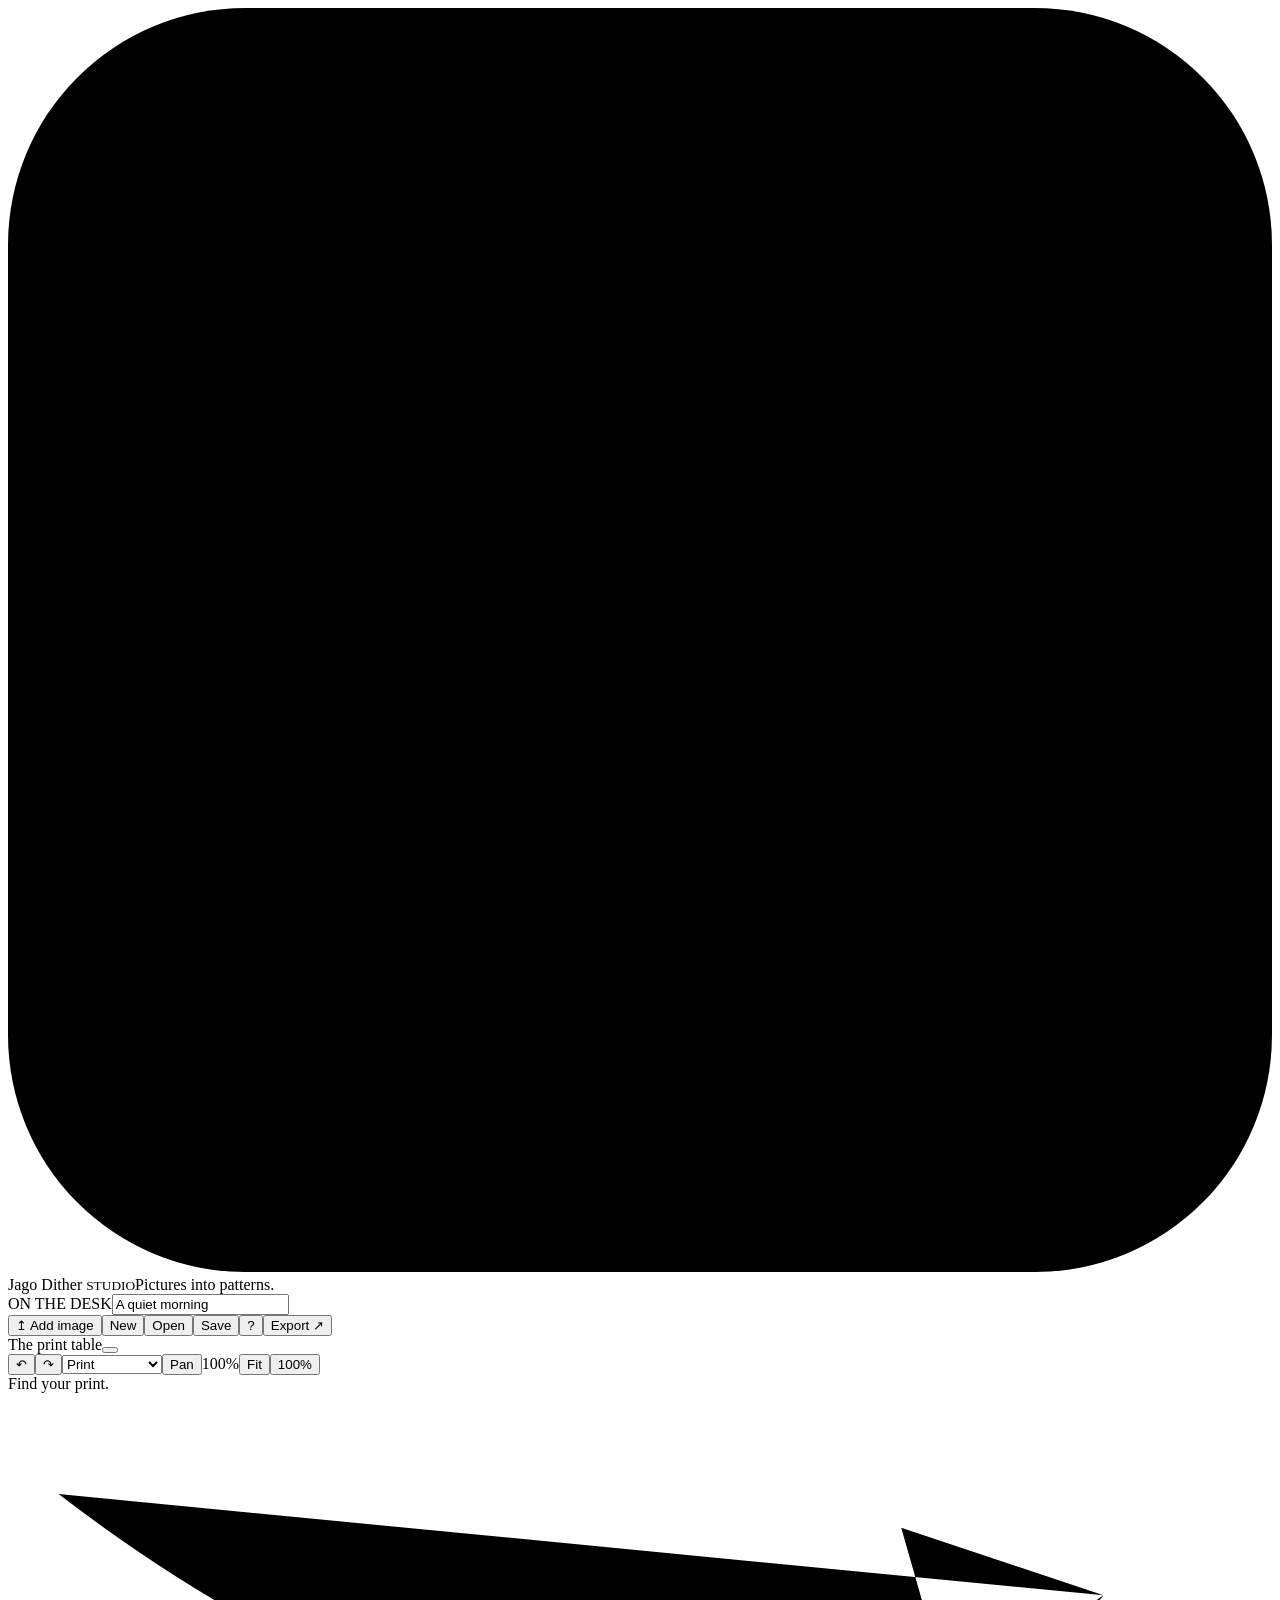
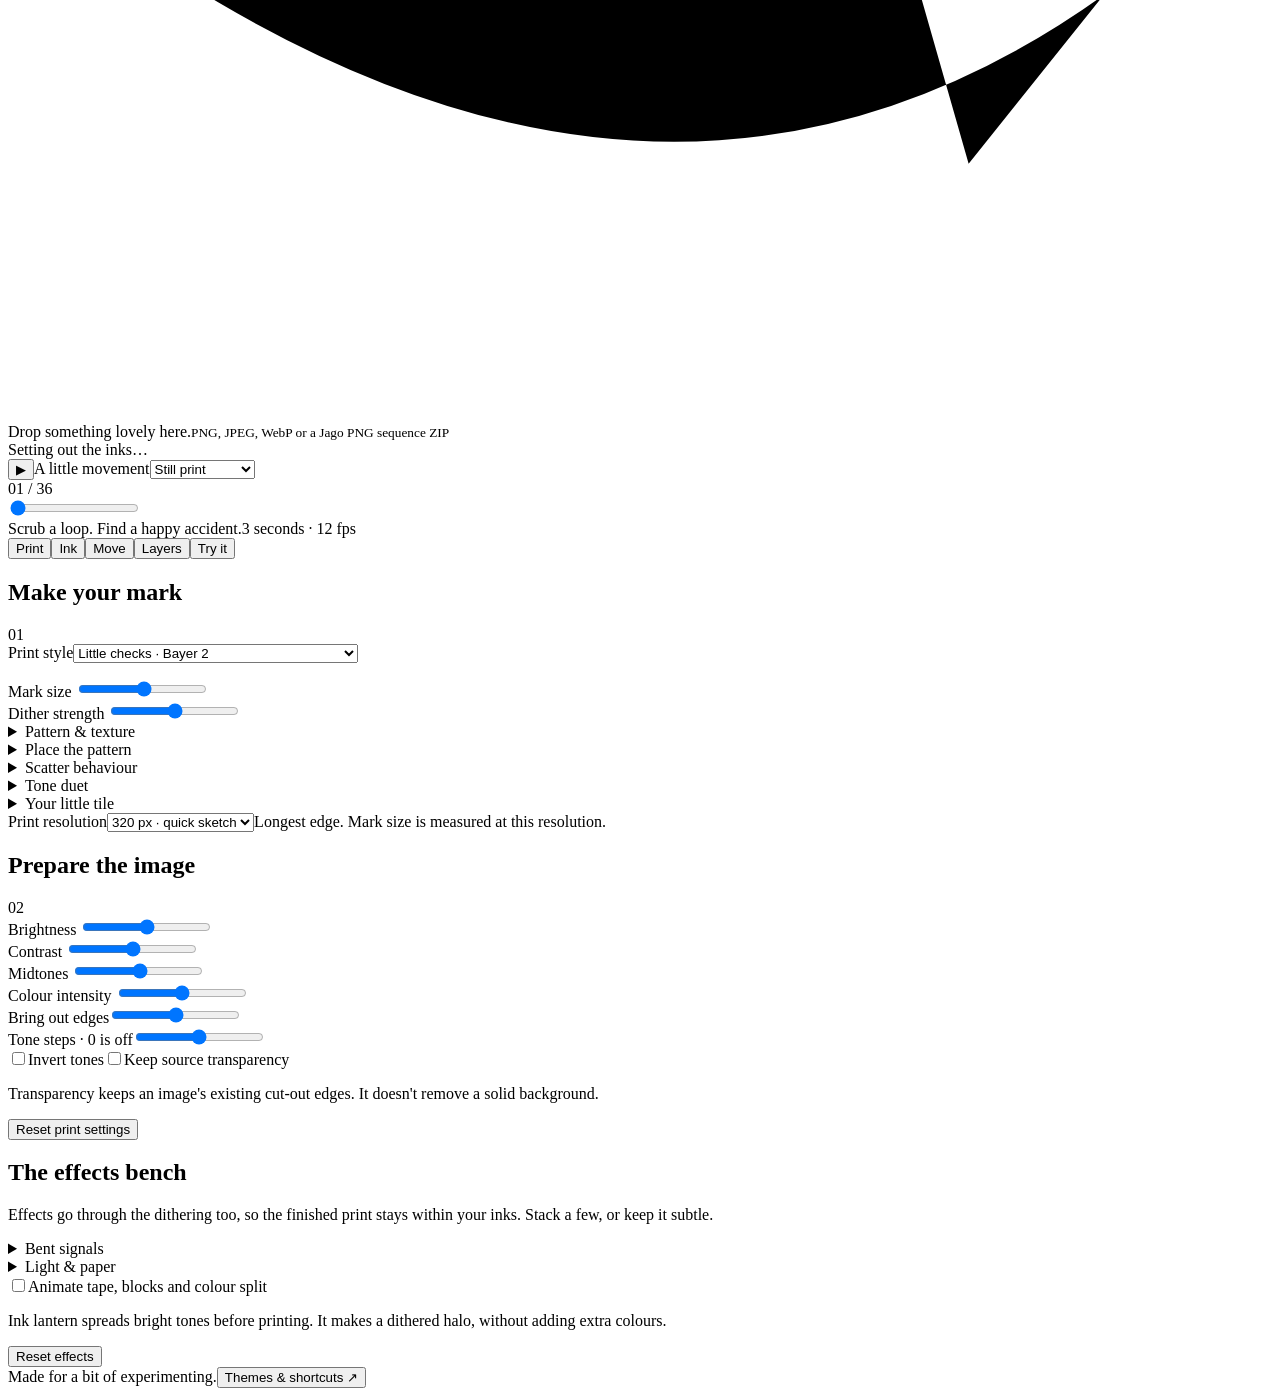
==== Source/shell.html @ 8f9b7d33 "Jago Dither Studio v1.0.0 | Initial Release Pictures into patterns. Turn images, text and loops into" ====
<!doctype html>
<html lang="en" data-theme="sketchbook">
  <head
    ><meta charset="utf-8" /><meta name="viewport" content="width=device-width, initial-scale=1" />
    <title>Jago Dither Studio</title
    ><meta
      name="description"
      content="A little print workshop for pixels, patterns and things that move."
    />
    <link
      rel="icon"
      href="data:image/svg+xml,%3Csvg xmlns='http://www.w3.org/2000/svg' viewBox='0 0 64 64'%3E%3Crect width='64' height='64' rx='12' fill='%23283e50'/%3E%3Cpath d='M12 12h12v12H12zM28 12h12v12H28zM44 12h8v8h-8zM12 28h12v12H12zM30 30h8v8h-8zM46 30h4v4h-4zM12 44h8v8h-8zM30 46h4v4h-4z' fill='%23edce83'/%3E%3C/svg%3E"
    />
    <style>
      /* STYLE */
    </style></head
  >
  <body>
    <header class="top"
      ><div class="brand"
        ><svg aria-hidden="true" viewBox="0 0 48 48">
          <rect width="48" height="48" rx="9" />
          <path
            d="M9 9h10v10H9zM24 9h10v10H24zM9 24h10v10H9zM26 26h6v6h-6zM38 11h3v3h-3zM11 39h3v3h-3z"
          /></svg
        ><div>Jago Dither <small>STUDIO</small><span>Pictures into patterns.</span></div></div
      >
      <div class="project-label"
        ><label for="projectName">ON THE DESK</label
        ><input id="projectName" value="A quiet morning" maxlength="70" aria-label="Project name"
      /></div>
      <nav aria-label="Files"
        ><button id="importBtn">↥ <span>Add image</span></button
        ><button id="blankCanvas">New</button><button id="openBtn">Open</button
        ><button id="saveBtn">Save</button
        ><button id="helpBtn" aria-label="Help and about">?</button
        ><button id="exportBtn" class="primary">Export ↗</button></nav
      ></header
    >
    <main>
      <section class="workbench" aria-label="Preview">
        <div class="bench-tools"
          ><span class="hand">The print table</span
          ><button id="dimensions" class="tiny" title="Resize page"></button
          ><div class="spacer"></div
          ><button id="undoBtn" title="Undo (Ctrl+Z)" aria-label="Undo">↶</button
          ><button id="redoBtn" title="Redo (Ctrl+Shift+Z)" aria-label="Redo">↷</button
          ><select id="viewMode" aria-label="Preview view"
            ><option value="result">Print</option
            ><option value="split">Before / after</option
            ><option value="original">Original</option></select
          ><button
            id="panBtn"
            title="Pan the page (H), or use the middle mouse button"
            aria-pressed="false"
            >Pan</button
          ><span id="zoomReadout" class="tiny">100%</span
          ><button id="fitBtn" title="Fit image">Fit</button
          ><button id="actualBtn" title="View at actual output size">100%</button></div
        >
        <div
          id="dropZone"
          class="stage"
          tabindex="0"
          aria-label="Image preview. Drop an image here."
        >
          <div class="desk-note"
            >Find your print.<svg viewBox="0 0 75 28">
              <path d="M3 6q34 26 62 6m-12-4 12 4-8 10" /></svg
          ></div>
          <div id="paper"
            ><canvas id="resultCanvas" aria-label="Dithered image"></canvas
            ><canvas id="originalCanvas" aria-label="Original image comparison"></canvas
            ><div
              id="splitLine"
              role="slider"
              tabindex="0"
              aria-label="Before and after divider"
              aria-valuemin="0"
              aria-valuemax="100"
              aria-valuenow="50"
            ></div
            ><div id="layerBounds" hidden>
              <button
                class="layer-handle nw"
                data-grip="nw"
                aria-label="Resize layer from top left"
              ></button>
              <button
                class="layer-handle ne"
                data-grip="ne"
                aria-label="Resize layer from top right"
              ></button>
              <button
                class="layer-handle sw"
                data-grip="sw"
                aria-label="Resize layer from bottom left"
              ></button>
              <button
                class="layer-handle se"
                data-grip="se"
                aria-label="Resize layer from bottom right"
              ></button>
              <button
                class="layer-handle turn"
                data-grip="turn"
                aria-label="Rotate layer"
                title="Rotate · Shift snaps to 15°"
                >↻</button
              >
            </div></div
          >
          <div class="drop-message"
            >Drop something lovely here.<small
              >PNG, JPEG, WebP or a Jago PNG sequence ZIP</small
            ></div
          >
        </div>
        <div class="status"
          ><span id="statusText" role="status">Setting out the inks…</span
          ><span id="renderTime" class="tiny"></span
        ></div>
        <div id="compareRow" class="compare-row" hidden
          ><label for="compare">Before / after</label
          ><input id="compare" type="range" min="0" max="100" value="50"
        /></div>
        <section class="timeline" aria-label="Animation"
          ><div class="timeline-top"
            ><button id="playBtn" class="play" aria-label="Play loop">▶</button
            ><span class="hand">A little movement</span
            ><select id="motionQuick" aria-label="Loop movement"
              ><option value="none">Still print</option
              ><option value="drift">Slow wander</option
              ><option value="ripple">Paper waves</option
              ><option value="sway">Easy sway</option
              ><option value="breathe">Ink breath</option
              ><option value="zoom">Lens breath</option
              ><option value="twist">Soft twist</option
              ><option value="crawl">Dancing grain</option></select
            ><div class="spacer"></div><span id="frameLabel" class="tiny">01 / 36</span></div
          ><input
            id="scrub"
            type="range"
            min="0"
            max="35"
            value="0"
            aria-label="Animation frame"
          /><div class="timeline-bottom"
            ><span>Scrub a loop. Find a happy accident.</span
            ><span id="loopInfo">3 seconds · 12 fps</span></div
          ></section
        >
      </section>
      <aside class="inspector"
        ><div class="tabs" role="tablist" aria-label="Settings"
          ><button data-tab="print" role="tab" aria-selected="true">Print</button
          ><button data-tab="ink" role="tab" aria-selected="false">Ink</button
          ><button data-tab="move" role="tab" aria-selected="false">Move</button
          ><button data-tab="layers" role="tab" aria-selected="false">Layers</button
          ><button data-tab="play" role="tab" aria-selected="false">Try it</button></div
        >
        <div class="panel" data-panel="print">
          <section
            ><div class="section-title"><h2>Make your mark</h2><span>01</span></div
            ><label class="field"
              >Print style<select id="method" data-setting="method"
                ><optgroup label="Ordered checks"
                  ><option value="bayer2">Little checks · Bayer 2</option
                  ><option value="bayer4">Ordered ink · Bayer 4</option
                  ><option value="bayer8">Fine fabric · Bayer 8</option
                  ><option value="bayer16">Silk scarf · Bayer 16</option></optgroup
                ><optgroup label="Error diffusion"
                  ><option value="floyd">Soft scatter · Floyd–Steinberg</option
                  ><option value="atkinson">Old screen · Atkinson</option
                  ><option value="burkes">Sunday scatter · Burkes</option
                  ><option value="sierra">Quick sketch · Sierra Lite</option
                  ><option value="jjn">Sunday newspaper · Jarvis–Judice–Ninke</option
                  ><option value="stucki">Fine crumbs · Stucki</option
                  ><option value="sierra3">Soft landing · Sierra</option></optgroup
                ><optgroup label="Patterns"
                  ><option value="grain">Paper freckles · grain</option
                  ><option value="dots">Sunday dots · halftone</option
                  ><option value="lines">Diagonal day · hatch</option
                  ><option value="crosshatch">Woven together · crosshatch</option
                  ><option value="rings">Record shop · rings</option
                  ><option value="diamonds">Argyle socks · diamonds</option
                  ><option value="bricks">Backyard wall · bricks</option
                  ><option value="weave">Picnic blanket · weave</option
                  ><option value="zigzag">Wiggly jumper · chevrons</option
                  ><option value="scales">Gone fishing · scales</option
                  ><option value="sparkles">Lucky stars · crosses</option
                  ><option value="maze">Wrong turn · maze</option
                  ><option value="custom">Your little tile · custom</option></optgroup
                ><optgroup label="Other marks"
                  ><option value="threshold">Cut paper · threshold</option
                  ><option value="ascii">Typewriter club · characters</option></optgroup
                ></select
              ></label
            ><p id="methodHint" class="hint"></p>
            <div class="range"
              ><label for="cell">Mark size <output id="cellValue"></output></label
              ><input id="cell" data-setting="cell" type="range" min="1" max="24" step="1"
            /></div>
            <div class="range"
              ><label for="strength">Dither strength <output id="strengthValue"></output></label
              ><input id="strength" data-setting="strength" type="range" min="0" max="150"
            /></div>
            <details class="extras"
              ><summary>Pattern &amp; texture</summary
              ><div class="range"
                ><label for="patternScale"
                  >Pattern size<output id="patternScaleValue"></output></label
                ><input
                  id="patternScale"
                  data-setting="patternScale"
                  type="range"
                  min="0.5"
                  max="6"
                  step="0.25" /></div
              ><div class="range"
                ><label for="patternAngle"
                  >Pattern angle<output id="patternAngleValue"></output></label
                ><input
                  id="patternAngle"
                  data-setting="patternAngle"
                  type="range"
                  min="-180"
                  max="180"
                  step="1" /></div
              ><div class="range"
                ><label for="grain">Paper grain<output id="grainValue"></output></label
                ><input
                  id="grain"
                  data-setting="grain"
                  type="range"
                  min="0"
                  max="50"
                  step="1" /></div
              ><button id="newGrain">Shuffle the freckles</button
              ><p class="hint"
                >Pattern size and angle change ordered checks, dots, hatching and rings. Scatter
                methods make their own arrangement. Paper grain works with every style.</p
              ></details
            ><details class="extras"
              ><summary>Place the pattern</summary
              ><div class="range"
                ><label for="patternX"
                  >Across · pattern cells<output id="patternXValue"></output></label
                ><input
                  id="patternX"
                  data-setting="patternX"
                  type="range"
                  min="-64"
                  max="64"
                  step="1" /></div
              ><div class="range"
                ><label for="patternY"
                  >Down · pattern cells<output id="patternYValue"></output></label
                ><input
                  id="patternY"
                  data-setting="patternY"
                  type="range"
                  min="-64"
                  max="64"
                  step="1" /></div></details
            ><details class="extras" id="diffusionControls"
              ><summary>Scatter behaviour</summary
              ><label class="check"
                ><input id="serpentine" data-setting="serpentine" type="checkbox" />Alternate
                direction each row</label
              ><div class="range"
                ><label for="diffusionReach"
                  >Neighbour distance<output id="diffusionReachValue"></output></label
                ><input
                  id="diffusionReach"
                  data-setting="diffusionReach"
                  type="range"
                  min="1"
                  max="3"
                  step="1" /></div
              ><p class="hint"
                >A wider reach makes the scatter more open and wiry. Alternating rows reduces
                directional streaks.</p
              ></details
            ><details class="extras"
              ><summary>Tone duet</summary
              ><label class="field"
                >A second pattern for the highlights<select id="duet" data-setting="duet"
                  ><option value="off">One pattern throughout</option
                  ><option value="bayer4">Ordered checks</option
                  ><option value="dots">Halftone dots</option
                  ><option value="lines">Diagonal hatching</option
                  ><option value="crosshatch">Crosshatching</option
                  ><option value="grain">Paper freckles</option
                  ><option value="diamonds">Diamonds</option
                  ><option value="custom">Your custom tile</option></select
                ></label
              ><div class="range"
                ><label for="duetBalance"
                  >Where the patterns meet<output id="duetBalanceValue"></output></label
                ><input
                  id="duetBalance"
                  data-setting="duetBalance"
                  type="range"
                  min="0"
                  max="100"
                  step="1" /></div
              ><div class="range"
                ><label for="duetSoftness"
                  >Blend width<output id="duetSoftnessValue"></output></label
                ><input
                  id="duetSoftness"
                  data-setting="duetSoftness"
                  type="range"
                  min="1"
                  max="100"
                  step="1" /></div
              ><p class="hint"
                >Keep the main style in the shadows and let another pattern appear in the
                highlights. Lower the meeting point to use more of the second pattern.</p
              ></details
            ><details id="tileControls" class="extras"
              ><summary>Your little tile</summary
              ><p class="hint"
                >Paint the repeating 4 × 4 threshold tile. Low numbers put down ink sooner; high
                numbers leave more paper. Each square is one pattern cell.</p
              ><label class="field"
                >Value to paint<select id="tileBrush"
                  ><option value="0">1</option
                  ><option value="1">2</option
                  ><option value="2">3</option
                  ><option value="3">4</option
                  ><option value="4">5</option
                  ><option value="5">6</option
                  ><option value="6">7</option
                  ><option value="7">8</option
                  ><option value="8">9</option
                  ><option value="9">10</option
                  ><option value="10">11</option
                  ><option value="11">12</option
                  ><option value="12">13</option
                  ><option value="13">14</option
                  ><option value="14">15</option
                  ><option value="15">16</option></select
                ></label
              ><div id="tileEditor" aria-label="Custom dither tile"></div
              ><div class="button-row"
                ><button id="tileChecks">Ordered checks</button
                ><button id="tileDiagonal">Little staircase</button
                ><button id="tileShuffle">Scatter values</button></div
              ><p class="hint"
                >Choose Your little tile as the print style or the second pattern. Save a recipe to
                share your tile.</p
              ></details
            ><label class="field" id="charsField" hidden
              >Characters, light to dark<input
                id="chars"
                data-setting="chars"
                maxlength="32"
                spellcheck="false"
                aria-describedby="charsHint"
              /><span id="charsHint" class="hint"
                >2–16 characters. Start with a space for the lightest areas.</span
              ></label
            >
            <label class="field"
              >Print resolution<select id="width" data-setting="width"
                ><option value="320">320 px · quick sketch</option
                ><option value="480">480 px · small print</option
                ><option value="720">720 px · everyday</option
                ><option value="1024">1024 px · more detail</option></select
              ><span class="hint"
                >Longest edge. Mark size is measured at this resolution.</span
              ></label
            ></section
          >
          <section
            ><div class="section-title"><h2>Prepare the image</h2><span>02</span></div>
            <div class="range"
              ><label for="brightness">Brightness <output id="brightnessValue"></output></label
              ><input id="brightness" data-setting="brightness" type="range" min="-100" max="100"
            /></div>
            <div class="range"
              ><label for="contrast">Contrast <output id="contrastValue"></output></label
              ><input id="contrast" data-setting="contrast" type="range" min="-90" max="100"
            /></div>
            <div class="range"
              ><label for="gamma">Midtones <output id="gammaValue"></output></label
              ><input id="gamma" data-setting="gamma" type="range" min="0.25" max="3" step="0.05"
            /></div>
            <div class="range"
              ><label for="saturation"
                >Colour intensity <output id="saturationValue"></output></label
              ><input id="saturation" data-setting="saturation" type="range" min="0" max="200"
            /></div>
            <div class="range"
              ><label for="edge">Bring out edges<output id="edgeValue"></output></label
              ><input id="edge" data-setting="edge" type="range" min="0" max="100" step="1" /></div
            ><div class="range"
              ><label for="posterize"
                >Tone steps · 0 is off<output id="posterizeValue"></output></label
              ><input
                id="posterize"
                data-setting="posterize"
                type="range"
                min="0"
                max="16"
                step="1" /></div
            ><label class="check"
              ><input id="invert" data-setting="invert" type="checkbox" />Invert tones</label
            ><label class="check"
              ><input id="transparent" data-setting="transparent" type="checkbox" />Keep source
              transparency</label
            ><p class="hint"
              >Transparency keeps an image's existing cut-out edges. It doesn't remove a solid
              background.</p
            ><button id="resetPrint">Reset print settings</button></section
          >
          <section
            ><h2>The effects bench</h2
            ><p class="hint"
              >Effects go through the dithering too, so the finished print stays within your inks.
              Stack a few, or keep it subtle.</p
            ><details class="extras"
              ><summary>Bent signals</summary
              ><div class="range"
                ><label for="rowSlip">Tape slip<output id="rowSlipValue"></output></label
                ><input
                  id="rowSlip"
                  data-setting="rowSlip"
                  type="range"
                  min="0"
                  max="40"
                  step="1" /></div
              ><div class="range"
                ><label for="blockShift">Block shuffle<output id="blockShiftValue"></output></label
                ><input
                  id="blockShift"
                  data-setting="blockShift"
                  type="range"
                  min="0"
                  max="40"
                  step="1" /></div
              ><div class="range"
                ><label for="rgbSplit"
                  >Wrong channel · colour split<output id="rgbSplitValue"></output></label
                ><input
                  id="rgbSplit"
                  data-setting="rgbSplit"
                  type="range"
                  min="0"
                  max="20"
                  step="1" /></div
              ><div class="range"
                ><label for="effectSize"
                  >Band / block size<output id="effectSizeValue"></output></label
                ><input
                  id="effectSize"
                  data-setting="effectSize"
                  type="range"
                  min="2"
                  max="64"
                  step="1" /></div></details
            ><details class="extras"
              ><summary>Light & paper</summary
              ><div class="range"
                ><label for="bloom">Ink lantern · glow<output id="bloomValue"></output></label
                ><input
                  id="bloom"
                  data-setting="bloom"
                  type="range"
                  min="0"
                  max="100"
                  step="1" /></div
              ><div class="range"
                ><label for="bloomRadius"
                  >Glow spread · pattern cells<output id="bloomRadiusValue"></output></label
                ><input
                  id="bloomRadius"
                  data-setting="bloomRadius"
                  type="range"
                  min="1"
                  max="12"
                  step="1" /></div
              ><div class="range"
                ><label for="scanlines">Scanline shade<output id="scanlinesValue"></output></label
                ><input
                  id="scanlines"
                  data-setting="scanlines"
                  type="range"
                  min="0"
                  max="100"
                  step="1" /></div
              ><div class="range"
                ><label for="vignette">Dark corners<output id="vignetteValue"></output></label
                ><input
                  id="vignette"
                  data-setting="vignette"
                  type="range"
                  min="0"
                  max="100"
                  step="1" /></div
              ><div class="range"
                ><label for="solarize">Negative pockets<output id="solarizeValue"></output></label
                ><input
                  id="solarize"
                  data-setting="solarize"
                  type="range"
                  min="0"
                  max="100"
                  step="1" /></div></details
            ><label class="check"
              ><input id="animateEffects" data-setting="animateEffects" type="checkbox" />Animate
              tape, blocks and colour split</label
            ><p class="hint"
              >Ink lantern spreads bright tones before printing. It makes a dithered halo, without
              adding extra colours.</p
            ><button id="resetEffects">Reset effects</button></section
          ></div
        >
        <div class="panel" data-panel="ink" hidden
          ><section
            ><div class="section-title"><h2>Pick your inks</h2><span>03</span></div
            ><label class="field"
              >Ink shelf<select id="palettePreset"
                ><option value="blue">Blue pencil</option
                ><option value="mono">Black coffee</option
                ><option value="pink">Rose receipt</option
                ><option value="moss">Mossy pocket</option
                ><option value="sunset">Late bus home</option
                ><option value="candy">Sweet shop</option
                ><option value="grey">Graphite tin</option
                ><option value="risograph">Sunday poster</option>
                <option value="petrol">Seaside postcard</option>
                <option value="lavender">Lilac notebook</option>
                <option value="arcade">After the arcade</option>
                <option value="parcel">Brown paper parcel</option>
                <option value="fern">Fern press</option>
                <option value="custom">Your own inks</option></select
              ></label
            ><div id="paletteList"></div
            ><div class="button-row"
              ><button id="swapInks">Reverse inks</button><button id="addInk">+ Add ink</button
              ><button id="extractPalette">Find inks in image</button></div
            ><p class="hint"
              >Use 2–8 colours. Put your paper colour last. Click an ink to edit its colour or hex
              value.</p
            ><p class="hint"
              >Character prints use the darkest ink and lightest paper from your palette.</p
            ></section
          ><section
            ><h2>Colour by tone</h2
            ><label class="field"
              >Gradient map<select id="mapMode" data-setting="mapMode"
                ><option value="off">Off · use the ink shelf</option
                ><option value="duo">Two colours · shadows to highlights</option
                ><option value="trio">Three colours · add a middle ink</option></select
              ></label
            ><div id="mapFields"
              ><div class="map-colours"
                ><label>Shadows<input type="color" id="map0" data-map="0" /></label
                ><label id="mapMiddle">Midtones<input type="color" id="map1" data-map="1" /></label
                ><label>Highlights<input type="color" id="map2" data-map="2" /></label></div
              ><div id="mapPreview"></div
              ><div class="button-row"
                ><button data-map-preset="sunset">Last light</button
                ><button data-map-preset="acid">Sour sweets</button
                ><button data-map-preset="sea">Deep sea</button></div
              ></div
            ><p class="hint"
              >Map image brightness to these colours before dithering. While enabled, the map
              colours become your printing inks. Brightness and Midtones in Print still shape the
              result.</p
            ></section
          ><section
            ><h2>Keep a good recipe</h2
            ><label class="field"
              >Recipe name<input id="recipeName" value="My little print" maxlength="60" /></label
            ><div class="button-row"
              ><button id="saveRecipe">Save recipe</button
              ><button id="importRecipe">Import recipe</button></div
            ><p class="hint"
              >A recipe saves print, palette and motion settings. Your image stays separate, so you
              can try it on anything.</p
            ></section
          ></div
        >
        <div class="panel" data-panel="move" hidden
          ><section
            ><div class="section-title"><h2>Give it a nudge</h2><span>04</span></div
            ><label class="field"
              >Movement<select id="motion" data-setting="motion"
                ><option value="none">Still print</option
                ><option value="drift">Slow wander</option
                ><option value="ripple">Paper waves</option
                ><option value="sway">Easy sway</option
                ><option value="breathe">Ink breath</option
                ><option value="zoom">Lens breath</option
                ><option value="twist">Soft twist</option
                ><option value="crawl">Dancing grain</option></select
              ></label
            ><p id="motionHint" class="hint"></p
            ><div class="range"
              ><label for="amount">Movement amount <output id="amountValue"></output></label
              ><input id="amount" data-setting="amount" type="range" min="0" max="40" /></div
            ><div id="waveField" class="range"
              ><label for="waves">Waves across the print <output id="wavesValue"></output></label
              ><input id="waves" data-setting="waves" type="range" min="1" max="8" step="1" /></div
            ><div class="range"
              ><label for="seconds">Loop length <output id="secondsValue"></output></label
              ><input
                id="seconds"
                data-setting="seconds"
                type="range"
                min="0.25"
                max="12"
                step="0.25" /></div
            ><label class="field"
              >Frames per second<select id="fps" data-setting="fps"
                ><option value="6">6 · stop-motion feel</option
                ><option value="12">12 · easy movement</option
                ><option value="24">24 · smoother</option></select
              ></label
            ><p class="note"
              >Global movement affects the whole print. For individual image or text movement, open
              Layers. Imported loops play once per project loop.</p
            ><details class="extras"
              ><summary>Make the ink dance</summary
              ><label class="field"
                >Texture movement<select id="temporal" data-setting="temporal"
                  ><option value="none">None</option
                  ><option value="tide">Ink tide · all-over pulse</option
                  ><option value="boil">Little fizz · shifting grain</option
                  ><option value="roll">Passing cloud · travelling tones</option
                  ><option value="rings">Pond rings · spreading tones</option
                  ><option value="weave">Woven light · crossing waves</option
                  ><option value="shimmer">Check shuffle · alternating cells</option></select
                ></label
              ><div class="range"
                ><label for="temporalAmount"
                  >Dance amount<output id="temporalAmountValue"></output></label
                ><input
                  id="temporalAmount"
                  data-setting="temporalAmount"
                  type="range"
                  min="0"
                  max="50"
                  step="1" /></div
              ><div class="range"
                ><label for="temporalCycles"
                  >Cycles per loop<output id="temporalCyclesValue"></output></label
                ><input
                  id="temporalCycles"
                  data-setting="temporalCycles"
                  type="range"
                  min="1"
                  max="6"
                  step="1" /></div
              ><p class="hint"
                >Works with every print style, including scatter and character art. The marks change
                while the composition stays in place. It loops independently of whole-image
                movement.</p
              ></details
            ><button id="resetMotion">Reset movement</button></section
          ></div
        >
        <div class="panel" data-panel="layers" hidden>
          <section
            ><div class="section-title"><h2>Bits on the page</h2><span id="layerCount"></span></div>
            <div class="button-row"
              ><button id="addLayerImage">+ Image</button><button id="addText">+ Text</button
              ><button id="addOverlay">+ Overlay</button><button id="addGradient">+ Gradient</button
              ><button id="importLoop">+ Wobble loop</button></div
            >
            <p class="hint"
              >Stack images, loops, lettering and overlays. Top of each print stage is front of the
              page. With this tab open, drag on the preview to move your selected layer. The dashed
              box is its original footprint, before the print effect.</p
            >
            <div id="layerList"></div>
            <div id="layerSettings" hidden>
              <div class="button-row"
                ><button id="layerUp" aria-label="Raise layer">↑</button
                ><button id="layerDown" aria-label="Lower layer">↓</button
                ><button id="layerDuplicate">Duplicate</button
                ><button id="layerDelete">Remove</button></div
              >
              <label class="field"
                >Layer name<input id="layerName" data-layer="name" maxlength="60"
              /></label>

              <div id="overlaySettings" hidden>
                <h3>A little atmosphere</h3>
                <label class="field"
                  >Overlay<select id="overlayKind" data-layer="overlay">
                    <option value="stars">Little stars</option
                    ><option value="sparkles">Sparkles</option
                    ><option value="lights">Soft lights</option
                    ><option value="dust">Floating dust</option></select
                  ></label
                >
                <label class="field"
                  >Place it<select id="overlayStage" data-layer="stage"
                    ><option value="before">Before dithering</option
                    ><option value="after">After dithering</option></select
                  ></label
                >
                <p class="hint" id="overlayStageHint"></p>
                <label class="field"
                  >Colour<input id="overlayColour" data-layer="colour" type="color"
                /></label>
                <div class="range"
                  ><label for="overlayCount">How many<output id="overlayCountValue"></output></label
                  ><input id="overlayCount" data-layer="count" type="range" min="1" max="200"
                /></div>
                <div class="range"
                  ><label for="overlaySize"
                    >Mark size · px<output id="overlaySizeValue"></output></label
                  ><input id="overlaySize" data-layer="dotSize" type="range" min="1" max="160"
                /></div>
                <h3>Bring it to life</h3>
                <label class="field"
                  >Animate the marks<select id="overlayAnimation" data-layer="animation"
                    ><option value="none">Still</option
                    ><option value="twinkle">Twinkle</option
                    ><option value="pulse">Slow pulse</option
                    ><option value="drift">Gentle drift</option></select
                  ></label
                >
                <div id="overlayFade"
                  ><div class="range"
                    ><label for="overlayDepth"
                      >Fade amount · %<output id="overlayDepthValue"></output></label
                    ><input
                      id="overlayDepth"
                      data-layer="depth"
                      type="range"
                      min="0"
                      max="100" /></div
                ></div>
                <div id="overlayDrift"
                  ><div class="range"
                    ><label for="overlayTravel"
                      >Drift distance · px<output id="overlayTravelValue"></output></label
                    ><input
                      id="overlayTravel"
                      data-layer="travel"
                      type="range"
                      min="0"
                      max="100" /></div
                ></div>
                <details id="overlayTiming" class="extras"
                  ><summary>Animation timing</summary
                  ><div
                    ><label class="field"
                      >Cycles per loop<input
                        id="overlayCycles"
                        data-layer="cycles"
                        type="number"
                        min="1"
                        max="8"
                        step="1" /></label
                    ><label class="check"
                      ><input id="overlayTogether" data-layer="together" type="checkbox" />Move or
                      fade together</label
                    ></div
                  ></details
                >
                <p class="hint"
                  >Press Play below the page. Each mark follows its own timing unless you tick Move
                  or fade together. Loop length and playback speed live in Move.</p
                >
                <details class="extras"
                  ><summary>Scatter &amp; size variation</summary>
                  <div class="range"
                    ><label for="overlayVariation"
                      >Size variation · %<output id="overlayVariationValue"></output></label
                    ><input
                      id="overlayVariation"
                      data-layer="variation"
                      type="range"
                      min="0"
                      max="95"
                  /></div>
                  <div class="range"
                    ><label for="overlaySpacing"
                      >Breathing room · %<output id="overlaySpacingValue"></output></label
                    ><input id="overlaySpacing" data-layer="spacing" type="range" min="0" max="100"
                  /></div>
                  <p class="hint"
                    >More breathing room spreads marks more evenly. Use How many to change the
                    density. Mark size is measured on your page, before layer scaling.</p
                  >
                  <div class="two-fields"
                    ><label class="field"
                      >Scatter seed<input
                        id="overlaySeed"
                        data-layer="seed"
                        type="number"
                        min="0"
                        max="999999"
                        step="1" /></label
                  ></div>
                  <button id="reshuffleOverlay">Shuffle the scatter</button>
                </details>
              </div>
              <div id="textSettings" hidden>
                <label class="field"
                  >Your words<textarea
                    id="layerText"
                    data-layer="text"
                    rows="3"
                    maxlength="500"
                  ></textarea>
                </label>
                <div class="two-fields"
                  ><label class="field"
                    >Lettering<select id="layerFont" data-layer="font"
                      ><option value="bold">Big &amp; bold</option
                      ><option value="sans">Everyday</option
                      ><option value="serif">Bookish</option
                      ><option value="mono">Typewriter</option
                      ><option value="hand">Handwritten</option></select
                    ></label
                  ></div
                >
                <div class="two-fields"
                  ><label class="field"
                    >Text size<input
                      id="layerSize"
                      data-layer="size"
                      type="number"
                      min="4"
                      max="400" /></label
                  ><label class="field"
                    >Line spacing<input
                      id="layerLeading"
                      data-layer="leading"
                      type="number"
                      min="0.7"
                      max="2"
                      step="0.05" /></label
                ></div>
                <label class="field"
                  >Alignment<select id="layerAlign" data-layer="align"
                    ><option value="left">Left</option
                    ><option value="center">Centre</option
                    ><option value="right">Right</option></select
                  ></label
                >
                <label class="check"
                  ><input id="layerBold" data-layer="bold" type="checkbox" />Heavier
                  lettering</label
                >
                <p class="hint"
                  >Text stays editable. Fonts come from your device, so lettering can look slightly
                  different on another computer.</p
                >
              </div>
              <div id="fillSettings" hidden
                ><h2>Fill with a little colour</h2
                ><label class="field"
                  >Fill<select id="layerFillMode" data-layer="fillMode"
                    ><option value="solid">One colour</option
                    ><option value="linear">Linear gradient</option
                    ><option value="radial">Radial gradient</option></select
                  ></label
                ><div class="two-fields"
                  ><label class="field"
                    >First colour<input id="layerColour" type="color" data-layer="colour" /></label
                  ><label class="field"
                    >Second colour<input
                      id="layerColour2"
                      type="color"
                      data-layer="colour2" /></label></div
                ><div class="range"
                  ><label for="gradientAngle"
                    >Gradient angle<output id="gradientAngleValue"></output></label
                  ><input
                    id="gradientAngle"
                    type="range"
                    data-layer="gradientAngle"
                    min="-180"
                    max="180" /></div
                ><p class="hint"
                  >The fill belongs to the original composition. Your chosen print inks or gradient
                  map determine the final printed colours.</p
                ><div id="gradientSize" class="two-fields"
                  ><label class="field"
                    >Rectangle width<input
                      id="gradientW"
                      data-layer="w"
                      type="number"
                      min="16"
                      max="2048" /></label
                  ><label class="field"
                    >Rectangle height<input
                      id="gradientH"
                      data-layer="h"
                      type="number"
                      min="16"
                      max="2048" /></label></div></div
              ><div class="range"
                ><label for="layerOpacity">Opacity<output id="layerOpacityValue"></output></label
                ><input
                  id="layerOpacity"
                  data-layer="opacity"
                  type="range"
                  min="0"
                  max="100" /></div
              ><div class="range"
                ><label for="layerScale">Size<output id="layerScaleValue"></output></label
                ><input id="layerScale" data-layer="scale" type="range" min="1" max="400" /></div
              ><div class="range"
                ><label for="layerRotation">Rotation<output id="layerRotationValue"></output></label
                ><input
                  id="layerRotation"
                  data-layer="rotation"
                  type="range"
                  min="-180"
                  max="180" /></div
              ><div class="two-fields"
                ><label class="field"
                  >Across · X<input
                    id="layerX"
                    data-layer="x"
                    type="number"
                    min="-2400"
                    max="3600" /></label
                ><label class="field"
                  >Down · Y<input
                    id="layerY"
                    data-layer="y"
                    type="number"
                    min="-2400"
                    max="3600" /></label
              ></div>
              <div class="button-row"
                ><button id="centreLayer">Centre</button
                ><button id="fitLayer">Fit to page</button></div
              >
              <div class="button-row"
                ><label class="check"
                  ><input id="layerFlipX" data-layer="flipX" type="checkbox" />Flip ↔</label
                ><label class="check"
                  ><input id="layerFlipY" data-layer="flipY" type="checkbox" />Flip ↕</label
                ></div
              >
              <label class="field"
                >Mix with layers below<select id="layerBlend" data-layer="blend"
                  ><option value="source-over">Normal</option
                  ><option value="multiply">Multiply · darker ink</option
                  ><option value="screen">Screen · lighter ink</option
                  ><option value="overlay">Overlay · punchier</option
                  ><option value="darken">Darken</option
                  ><option value="lighten">Lighten</option
                  ><option value="difference">Difference · odd colours</option></select
                ></label
              >
              <details class="extras"
                ><summary>Move just this layer</summary>
                <label class="field"
                  >Movement<select id="layerMotion" data-layer="motion"
                    ><option value="none">Stay put</option
                    ><option value="float">Little float</option
                    ><option value="swing">Gentle swing</option
                    ><option value="pulse">Slow breath</option
                    ><option value="spin">Full turn</option></select
                  ></label
                ><div class="range"
                  ><label for="layerAmount"
                    >Movement amount<output id="layerAmountValue"></output></label
                  ><input
                    id="layerAmount"
                    data-layer="amount"
                    type="range"
                    min="0"
                    max="100" /></div
                ><div class="range"
                  ><label for="layerOffset"
                    >Cycle offset<output id="layerOffsetValue"></output></label
                  ><input
                    id="layerOffset"
                    data-layer="offset"
                    type="range"
                    min="0"
                    max="100" /></div
                ><p class="hint" id="layerMotionHint"></p></details></div
          ></section>
          <section
            ><h2>The sheet underneath</h2>
            <label class="field"
              >Page shape<select id="canvasPreset"
                ><option value="">Choose a size…</option
                ><option value="960x640">Landscape · 960 × 640</option
                ><option value="800x800">Square · 800 × 800</option
                ><option value="640x960">Portrait · 640 × 960</option
                ><option value="1280x720">Wide · 1280 × 720</option
                ><option value="1920x1080">Full HD · 1920 × 1080</option
                ><option value="1440x1440">Large square · 1440 × 1440</option
                ><option value="1080x1920">Tall HD · 1080 × 1920</option
                ><option value="512x342">Compact · 512 × 342</option
                ><option value="32x32">Tiny pixels · 32 × 32</option
                ><option value="64x64">Small pixels · 64 × 64</option
                ><option value="128x128">Pixel square · 128 × 128</option
                ><option value="256x144">Pixel widescreen · 256 × 144</option
                ><option value="256x256">Large pixels · 256 × 256</option></select
              ></label
            >
            <div class="two-fields"
              ><label class="field"
                >Width<input id="sceneWidth" type="number" min="16" max="2048" /></label
              ><label class="field"
                >Height<input id="sceneHeight" type="number" min="16" max="2048" /></label></div
            ><button id="applyCanvas">Resize sheet</button>
            <p class="hint"
              >Layers keep their size and stay centred together. Anything outside the sheet is
              clipped in the print.</p
            >
            <label class="field">Paper colour<input id="scenePaper" type="color" /></label>
            <label class="check"><input id="sceneClear" type="checkbox" />Transparent sheet</label>
            <p class="hint"
              >For a transparent export, also turn on Keep source transparency in Print.</p
            ></section
          ></div
        ><div class="panel" data-panel="play" hidden
          ><section
            ><h2>Something to start with</h2
            ><p class="hint"
              >Four little drawings made with Wobble brushes, with a little movement built in.
              Choose one to replace the composition. Save your project first if you want to keep it.
              Editable Wobble originals are in the download.</p
            ><div class="studies"
              ><button data-demo="morning"
                ><b>☕ A quiet morning</b><span>Steam, stripes and a warm cup.</span></button
              ><button data-demo="pear"
                ><b>◒ The wonky pear</b><span>Soft shading for dots and grain.</span></button
              ><button data-demo="type"
                ><b>Aa Make some noise</b><span>Big brush letters with a little sway.</span></button
              ><button data-demo="hills"
                ><b>⌁ Faraway hills</b
                ><span>Pencil ridges, warm sun and passing birds.</span></button
              ></div
            ></section
          ><section
            ><h2>Quick recipes</h2
            ><div class="studies"
              ><button data-recipe="picnic">A picnic in two patterns</button
              ><button data-recipe="late">Last bus home</button
              ><button data-recipe="signal">Bad signal, good print</button
              ><button data-recipe="news">Yesterday's paper</button
              ><button data-recipe="green">Pocket computer</button
              ><button data-recipe="sea">Wavy postcard</button
              ><button data-recipe="type">A note in the margin</button></div
            ><p class="hint">Recipes change the print settings and keep your image.</p></section
          ><section
            ><h2>Write your own</h2
            ><label class="field"
              >A few words<textarea id="words" rows="3" maxlength="80">
MAKE\nSOME\nNOISE.</textarea
              ></label
            ><button id="makeText">Add these words</button></section
          ></div
        >
        <div class="inspector-foot"
          ><span>Made for a bit of experimenting.</span
          ><button id="themeHelp">Themes &amp; shortcuts ↗</button></div
        ></aside
      >
    </main>
    <input id="sequenceFile" type="file" accept=".zip,application/zip" hidden /><input
      id="imageFile"
      type="file"
      accept="image/png,image/jpeg,image/webp"
      hidden
    /><input id="projectFile" type="file" accept=".jagodither,application/json" hidden /><input
      id="recipeFile"
      type="file"
      accept=".ditherrecipe,application/json"
      hidden
    />
    <dialog id="colourPanel" aria-labelledby="colourTitle"
      ><div class="dialog-top"
        ><h2 id="colourTitle">A little ink</h2
        ><button data-close aria-label="Close ink picker">×</button></div
      ><canvas
        id="colourWheel"
        width="256"
        height="256"
        aria-label="Hue ring and shade square"
      ></canvas
      ><label class="field">Hex<input id="colourHex" maxlength="7" spellcheck="false" /></label
      ><div class="rgb-row"
        ><label>R<input id="red" type="number" min="0" max="255" /></label
        ><label>G<input id="green" type="number" min="0" max="255" /></label
        ><label>B<input id="blue" type="number" min="0" max="255" /></label></div
      ><p class="hint">Changes apply as you pick. Keep experimenting.</p></dialog
    >
    <dialog id="exportDialog"
      ><div class="dialog-top"
        ><h2>Send it out into the world.</h2
        ><button data-close aria-label="Close export">×</button></div
      ><label class="field"
        >File type<select id="exportFormat"
          ><option value="png">PNG · this frame</option
          ><option value="gif">GIF · animated loop</option
          ><option value="frames">PNG frames · ZIP</option
          ><option value="jago">Wobble project · animated .jago</option
          ><option value="text">Text · character grid</option></select
        ></label
      ><label class="field"
        >Pixel enlargement<select id="exportScale"
          ><option value="1">1× · print resolution</option
          ><option value="2">2× · bigger pixels</option
          ><option value="4">4× · poster pixels</option></select
        ></label
      ><label class="field"
        >What to show<select id="exportView"
          ><option value="print">The finished print</option
          ><option value="split">Before / after · current divider</option
          ><option value="pair">Before / after · side by side</option
          ><option value="wipe">Before / after · moving reveal</option></select
        ></label
      >
      <label id="bridgeField" class="field" hidden
        >Wobble transfer rate<select id="bridgeRate"
          ><option value="3">3 fps · longer loops</option
          ><option value="4">4 fps · up to 12 seconds</option
          ><option value="6" selected>6 fps · up to 8 seconds</option
          ><option value="12">12 fps · up to 4 seconds</option
          ><option value="24">24 fps · up to 2 seconds</option></select
        ></label
      >
      <p class="hint" id="overlayExportHint" hidden
        >After-print overlays keep their own colours in image and animation exports. Wobble transfer
        uses a combined print layer while they are visible, so those colours stay intact. Plain text
        exports leave them out.</p
      ><label id="separateInksField" class="check" hidden
        ><input id="separateInks" type="checkbox" />Separate ink layers in Wobble</label
      ><p id="exportInfo" class="hint"></p
      ><p class="hint"
        >The moving reveal travels across your print and back in GIFs and PNG sequences. Wobble
        receives the finished print as flattened frames, ready to draw over.</p
      ><progress id="exportProgress" max="1" value="0" hidden></progress
      ><div class="button-row"
        ><button id="cancelExport" hidden>Cancel export</button
        ><button id="doExport" class="primary">Save print</button></div
      ></dialog
    >
    <dialog id="newSheetDialog"
      ><div class="dialog-top"
        ><h2>Fresh paper.</h2><button data-close aria-label="Close new page">×</button></div
      >
      <p>Save your current project first if you want to keep it. New pages can also be undone.</p>
      <label class="field"
        >Canvas size<select id="newSheetPreset"
          ><option value="960,640">Landscape · 960 × 640</option
          ><option value="800,800">Square · 800 × 800</option
          ><option value="640,960">Portrait · 640 × 960</option
          ><option value="1280,720">Wide · 1280 × 720</option
          ><option value="1920,1080">Full HD · 1920 × 1080</option
          ><option value="1440,1440">Large square · 1440 × 1440</option
          ><option value="1080,1920">Tall HD · 1080 × 1920</option
          ><option value="512,342">Compact · 512 × 342</option
          ><option value="32,32">Tiny pixels · 32 × 32</option
          ><option value="64,64">Small pixels · 64 × 64</option
          ><option value="128,128">Pixel square · 128 × 128</option
          ><option value="256,144">Pixel widescreen · 256 × 144</option
          ><option value="256,256">Large pixels · 256 × 256</option
          ><option value="custom">Your own size</option></select
        ></label
      >
      <div class="two-fields"
        ><label class="field"
          >Width<input id="newSheetWidth" type="number" min="16" max="2048" value="960" /></label
        ><label class="field"
          >Height<input id="newSheetHeight" type="number" min="16" max="2048" value="640" /></label
      ></div>
      <label class="field"
        >Paper colour<input id="newSheetPaper" type="color" value="#fcf6e7"
      /></label>
      <label class="check"><input id="newSheetClear" type="checkbox" />Transparent sheet</label>
      <label class="field"
        >Starting mark size<select id="newSheetCell"
          ><option value="1">1 px</option
          ><option value="2">2 px</option
          ><option value="3">3 px</option
          ><option value="4">4 px</option
          ><option value="6">6 px</option
          ><option value="8">8 px</option
          ><option value="12">12 px</option
          ><option value="16">16 px</option
          ><option value="24">24 px</option></select
        ></label
      >
      <p class="hint"
        >Print style and inks stay as you left them. Mark size is measured at the print resolution,
        which you can change in Print. Page sizes match Wobble. Resize the paper later in Layers
        without stretching your artwork.</p
      >
      <div class="dialog-actions"
        ><button data-close>Cancel</button
        ><button id="createSheet" class="primary">Create page</button></div
      ></dialog
    >
    <dialog id="helpDialog">
      <div class="dialog-top"
        ><h2>Welcome to the print table.</h2
        ><button data-close aria-label="Close help">×</button></div
      >
      <label class="field"
        >Application theme<select id="theme" aria-label="Workspace theme">
          <option value="sketchbook">Sketchbook</option
          ><option value="charcoal">Charcoal</option
          ><option value="paper">Warm Paper</option
          ><option value="plum">Midnight Plum</option
          ><option value="candy">Candy Cloud</option></select
        ></label
      >
      <p class="hint">Changes the workspace colours only. Your artwork keeps its own inks.</p>
      <p
        >Bring a picture, some words or a moving sketch. Try a print style, mix a few inks, and see
        where it takes you. The little drawings under Try it are a good place to start.</p
      >
      <h3>Make yourself at home</h3>
      <p
        >Scroll over the page to zoom. Choose Pan (H) and drag, or use the middle mouse button.
        Press 0 to fit the page again. In Layers, click a picture or text layer to select it, drag
        inside to move it, drag a corner to resize, or use the round handle to rotate. Hold Shift
        for straight moves or 15° turns.</p
      >
      <p
        >New gives you a fresh page. Change its size later in Layers → The sheet underneath. Layers
        keep their size; the paper crops what you see without deleting the artwork beyond its
        edges.</p
      >
      <h3>Two studios, one little experiment</h3>
      <p
        ><b>Wobble → Dither:</b> export a PNG sequence ZIP from Jago Wobble Studio, then choose
        Layers → + Wobble loop here. Add printing textures, colour and lettering to the moving
        drawing.</p
      >
      <p
        ><b>Dither → Wobble:</b> export a Wobble project and open its .jago file in Wobble. Choose
        one printed layer or Separate ink layers, then draw over it. Keep your .jagodither original
        for editing the text and print settings.</p
      >
      <p class="hint"
        >Loops can be up to 12 seconds. The return trip supports up to 48 frames; lower the transfer
        rate for longer loops. The export panel helps you choose.</p
      >
      <h3>Keep the good bits</h3>
      <p
        >Save keeps the whole project as .jagodither. A recipe keeps settings only. Export PNGs,
        GIFs, frame sequences, a before/after comparison or a Wobble project. Typewriter club also
        exports text. There is no automatic project backup, so save anything you want to keep.</p
      >
      <details
        ><summary>A few handy shortcuts</summary
        ><table class="keys"
          ><tbody>
            <tr><th>Ctrl / ⌘ + S / O / E</th><td>Save / open / export</td></tr>
            <tr><th>Ctrl / ⌘ + Z</th><td>Undo; add Shift to redo</td></tr>
            <tr><th>Space</th><td>Play / pause</td></tr>
            <tr><th>Wheel / H + drag / 0</th><td>Zoom / pan / fit</td></tr>
            <tr><th>B / R</th><td>Before and after / reverse inks</td></tr>
            <tr><th>[ / ]</th><td>Smaller / bigger marks</td></tr>
            <tr><th>, / .</th><td>Previous / next frame</td></tr>
            <tr><th>1–5</th><td>Print / Ink / Move / Layers / Try it</td></tr>
            <tr><th>Arrows / Shift + arrows</th><td>Nudge layer / nudge by ten</td></tr>
            <tr><th>Ctrl / ⌘ + D / Delete</th><td>Duplicate / remove selected layer</td></tr>
            <tr><th>Escape</th><td>Cancel a layer drag</td></tr>
          </tbody></table
        ></details
      >
      <h3>Overlays, without drawing a whole new picture</h3>
      <p
        >In Layers, choose <b>+ Overlay</b> for stars, sparkles, soft lights or dust. Its own
        settings appear just below the layer name. Use Before dithering for printed texture, or
        After dithering for clean colour above the print. For a custom drawing, make it in Wobble
        and bring the loop across.</p
      >
      <h3>About &amp; support</h3>
      <p>Created by Cameron Jago Lis Illustrates.</p>
      <p class="help-links"
        ><a href="https://cameronjagolis.co.uk/" target="_blank" rel="noopener"
          >Illustration website</a
        >
        ·
        <a href="https://ko-fi.com/cameronillustrates" target="_blank" rel="noopener"
          >Buy me a cuppa</a
        >
        ·
        <a href="https://github.com/snowwy123/Jago-Dither-Studio" target="_blank" rel="noopener"
          >GitHub</a
        ></p
      >
      <p
        >Support is optional and helps Cameron develop Jago Dither Studio. All the print and
        animation tools stay free.</p
      >
      <p
        >Your pictures are processed on your device. No accounts or uploads. If you make something
        with it, I'd love to see it!</p
      >
      <h3>Open source. Free forever.</h3>
      <p>All the tools are free, and the source is available under the MIT License.</p>
      <p
        >Version 1.0.0 · Windows &amp; browser. Save your prints and layers as .jagodither
        projects.</p
      >
      <p class="hint"
        >Microsoft WebView2 licences and notices are included with the Windows app. See Credits.md
        for credits.</p
      >
    </dialog>
    <div id="toast" role="status"></div>
    <script>
      /* ENGINE */</script
    ><script>
      /* DEMOS */</script
    ><script>
      /* CODECS */</script
    ><script>
      /* APP */
    </script>
  </body></html
>
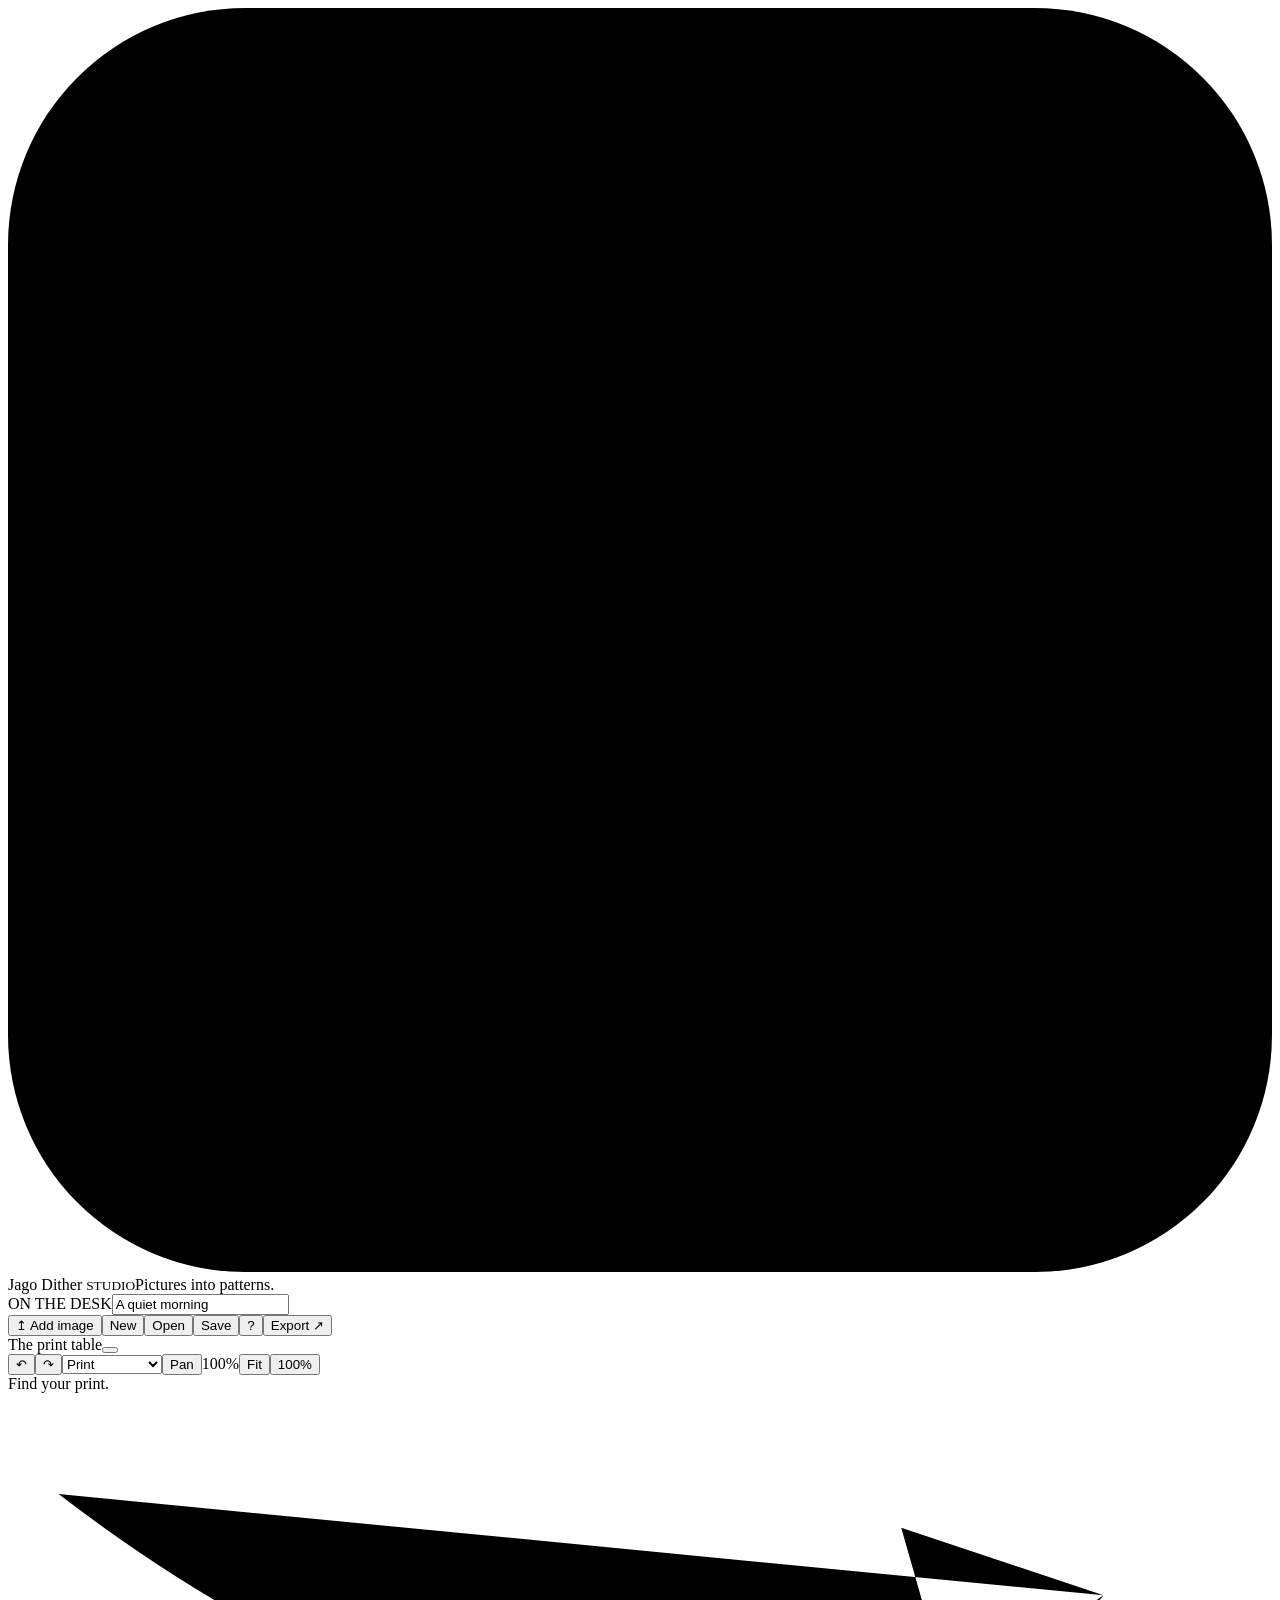
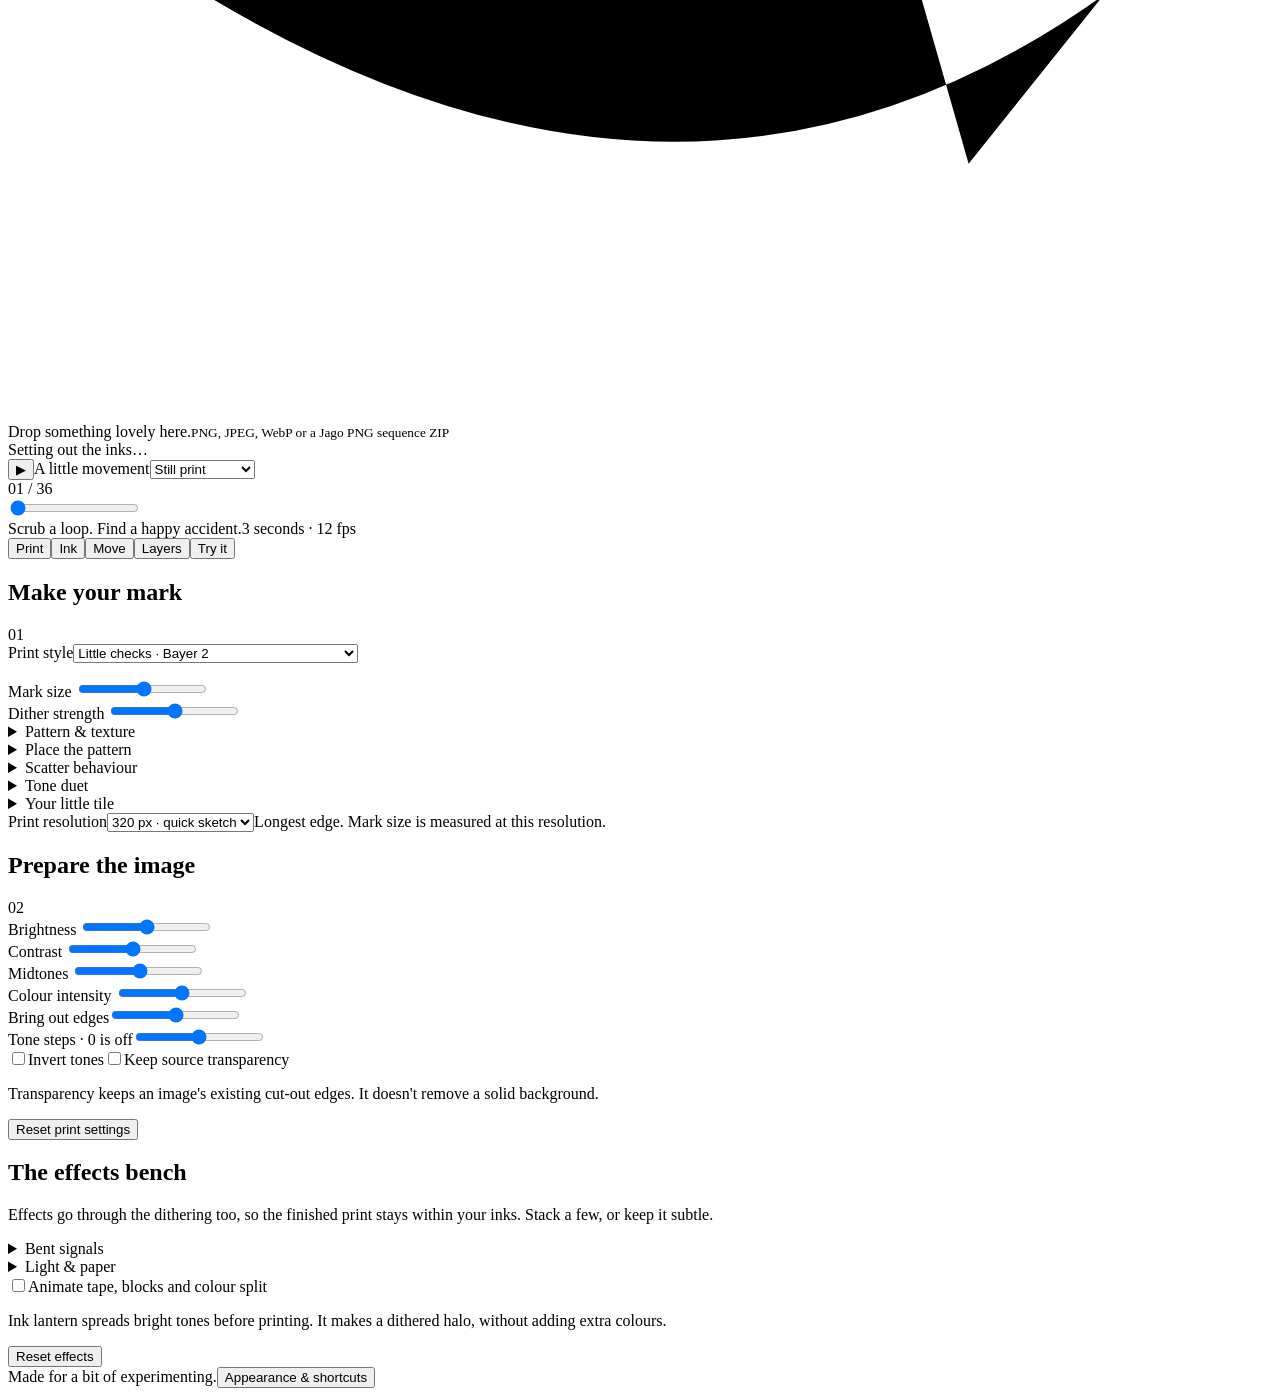
==== commit be878ad6: "Prepare Jago Dither 1.6.0 release Turn artwork into printed textures, limited-colour images and anim" ====
--- a/Source/shell.html
+++ b/Source/shell.html
@@ -360,9 +360,10 @@
                 spellcheck="false"
                 aria-describedby="charsHint"
               /><span id="charsHint" class="hint"
-                >2–16 characters. Start with a space for the lightest areas.</span
+                >2–16 characters, lightest first and darkest last. Updates as you type. Dense marks need dark tones.</span
               ></label
             >
+            <label class="field" id="asciiStretchField" hidden><span><input type="checkbox" id="asciiStretch" data-setting="asciiStretch" /> Use artwork’s full tonal range</span><span class="hint">Spread this picture’s light and dark tones across your character list. Useful when a pale image only uses a few marks.</span></label>
             <label class="field"
               >Print resolution<select id="width" data-setting="width"
                 ><option value="320">320 px · quick sketch</option
@@ -670,7 +671,7 @@
             <div class="button-row"
               ><button id="addLayerImage">+ Image</button><button id="addText">+ Text</button
               ><button id="addOverlay">+ Overlay</button><button id="addGradient">+ Gradient</button
-              ><button id="importLoop">+ Wobble loop</button></div
+              ><button id="importLoop">+ PNG loop</button></div
             >
             <p class="hint"
               >Stack images, loops, lettering and overlays. Top of each print stage is front of the
@@ -1064,7 +1065,7 @@
         >
         <div class="inspector-foot"
           ><span>Made for a bit of experimenting.</span
-          ><button id="themeHelp">Themes &amp; shortcuts ↗</button></div
+          ><button id="themeHelp">Appearance &amp; shortcuts</button></div
         ></aside
       >
     </main>
@@ -1234,21 +1235,6 @@
         keep their size; the paper crops what you see without deleting the artwork beyond its
         edges.</p
       >
-      <h3>Two studios, one little experiment</h3>
-      <p
-        ><b>Wobble → Dither:</b> export a PNG sequence ZIP from Jago Wobble Studio, then choose
-        Layers → + Wobble loop here. Add printing textures, colour and lettering to the moving
-        drawing.</p
-      >
-      <p
-        ><b>Dither → Wobble:</b> export a Wobble project and open its .jago file in Wobble. Choose
-        one printed layer or Separate ink layers, then draw over it. Keep your .jagodither original
-        for editing the text and print settings.</p
-      >
-      <p class="hint"
-        >Loops can be up to 12 seconds. The return trip supports up to 48 frames; lower the transfer
-        rate for longer loops. The export panel helps you choose.</p
-      >
       <h3>Keep the good bits</h3>
       <p
         >Save keeps the whole project as .jagodither. A recipe keeps settings only. Export PNGs,
@@ -1277,8 +1263,7 @@
       <p
         >In Layers, choose <b>+ Overlay</b> for stars, sparkles, soft lights or dust. Its own
         settings appear just below the layer name. Use Before dithering for printed texture, or
-        After dithering for clean colour above the print. For a custom drawing, make it in Wobble
-        and bring the loop across.</p
+        After dithering for clean colour above the print. For a custom drawing, make it in Wobble and use Send to studio.</p
       >
       <h3>About &amp; support</h3>
       <p>Created by Cameron Jago Lis Illustrates.</p>
@@ -1306,7 +1291,7 @@
       <h3>Open source. Free forever.</h3>
       <p>All the tools are free, and the source is available under the MIT License.</p>
       <p
-        >Version 1.0.0 · Windows &amp; browser. Save your prints and layers as .jagodither
+        >Version 1.1.1 · Windows &amp; browser. Save your prints and layers as .jagodither
         projects.</p
       >
       <p class="hint"
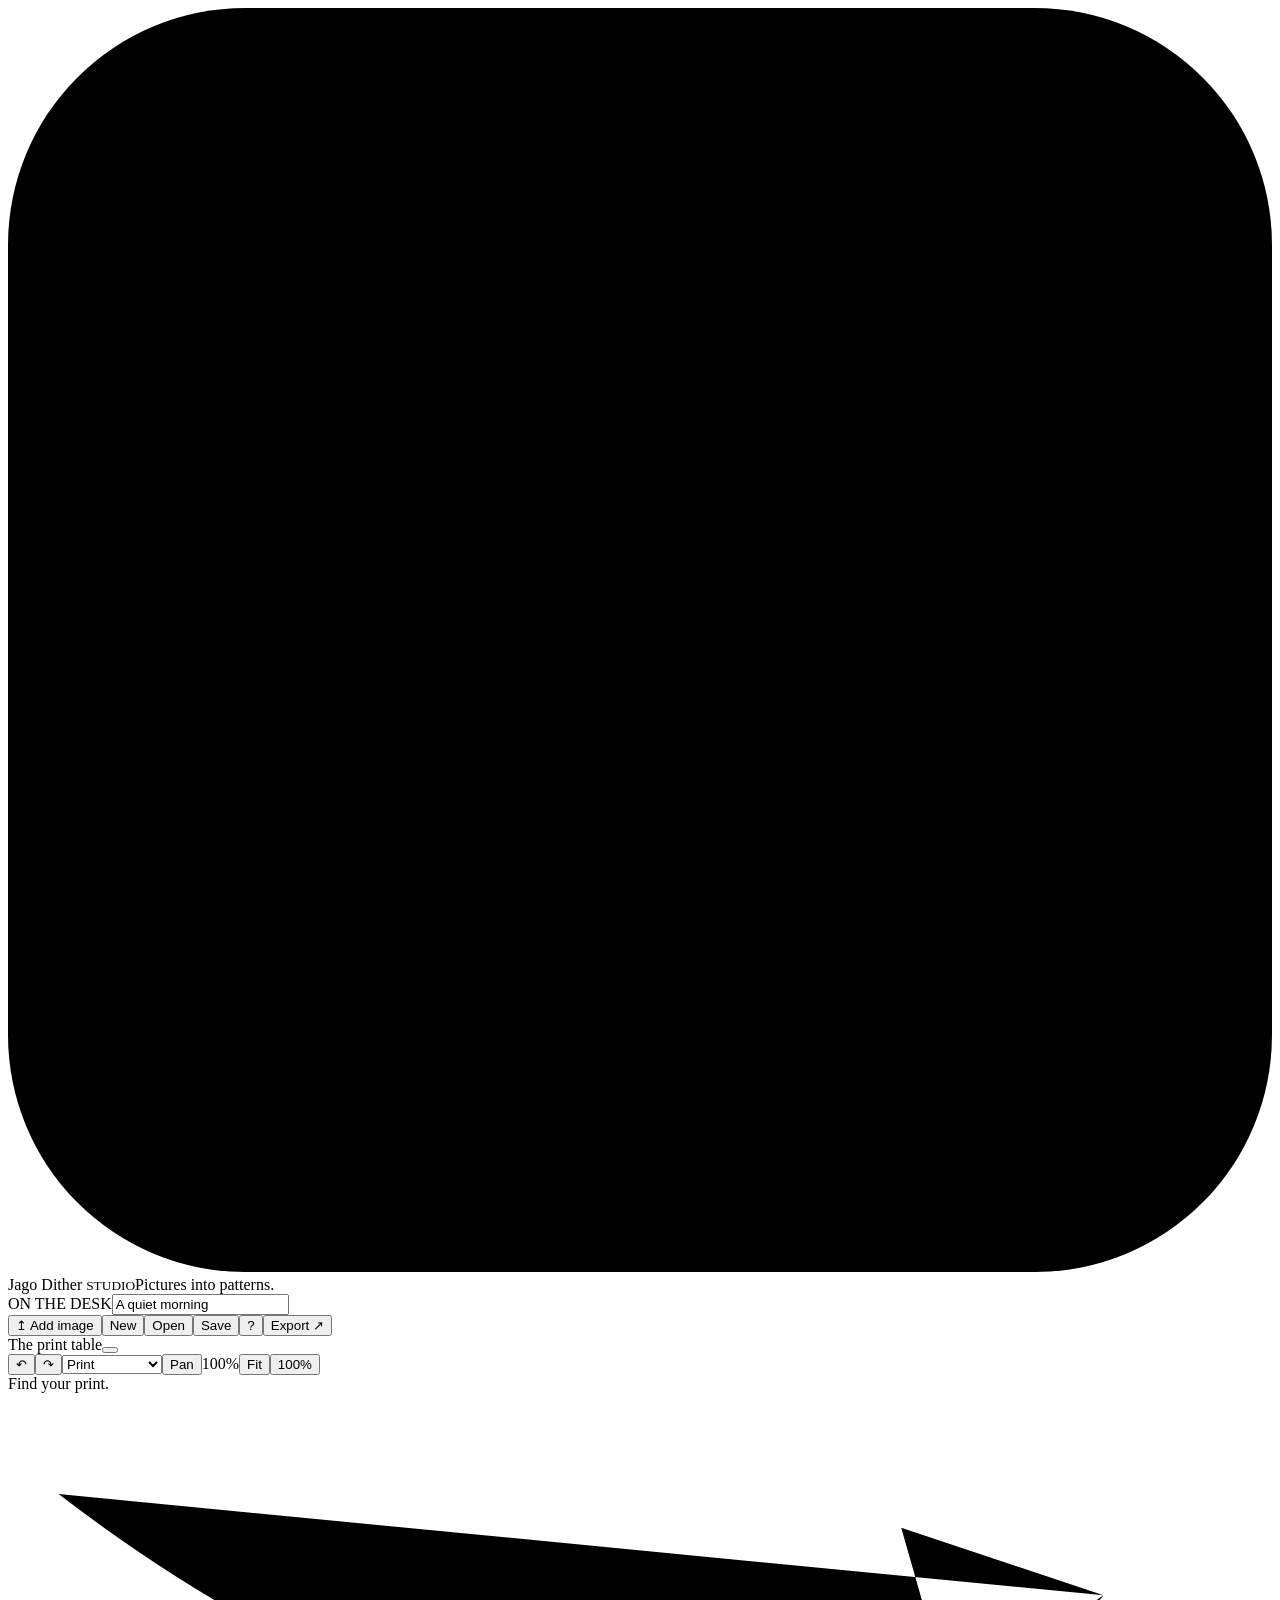
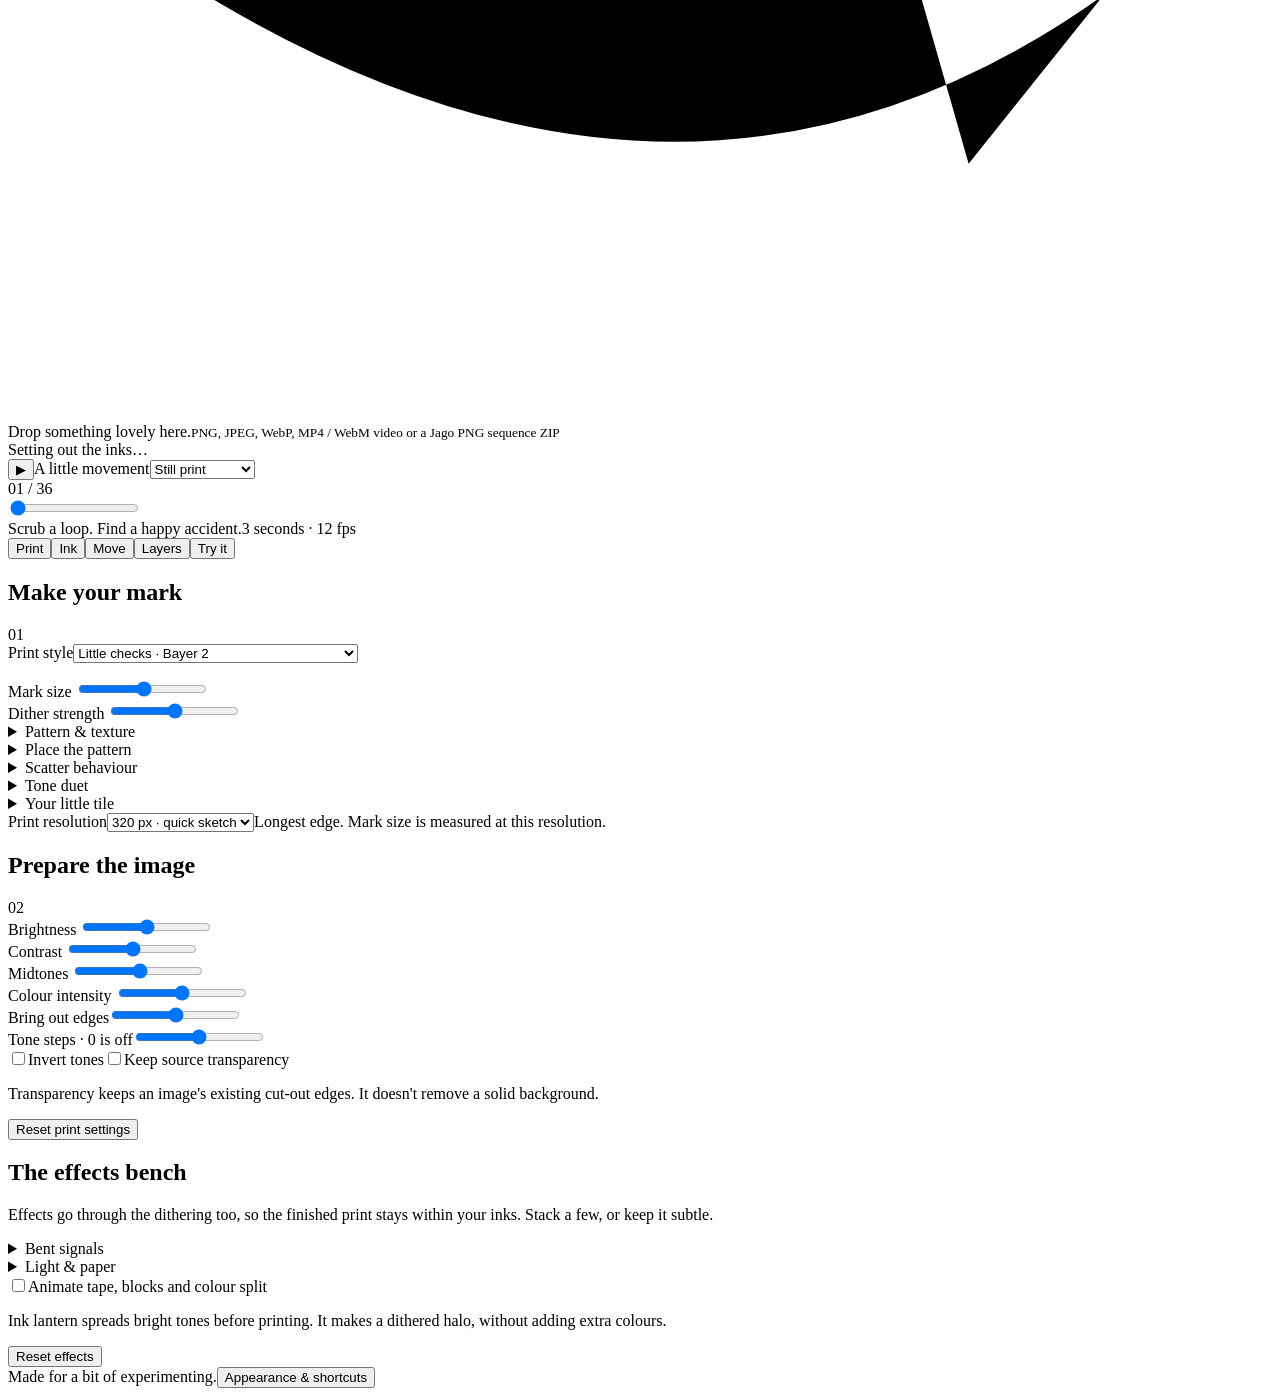
==== commit 88f67b03: "Prepare Jago Dither 1.7.0 release Update the current source, illustrated guide, and offline browser " ====
--- a/Source/shell.html
+++ b/Source/shell.html
@@ -112,7 +112,7 @@
           >
           <div class="drop-message"
             >Drop something lovely here.<small
-              >PNG, JPEG, WebP or a Jago PNG sequence ZIP</small
+              >PNG, JPEG, WebP, MP4 / WebM video or a Jago PNG sequence ZIP</small
             ></div
           >
         </div>
@@ -1300,6 +1300,7 @@
       >
     </dialog>
     <div id="toast" role="status"></div>
+    <script>/* MEDIA */</script><script>/* MOTION_MODEL */</script>
     <script>
       /* ENGINE */</script
     ><script>
